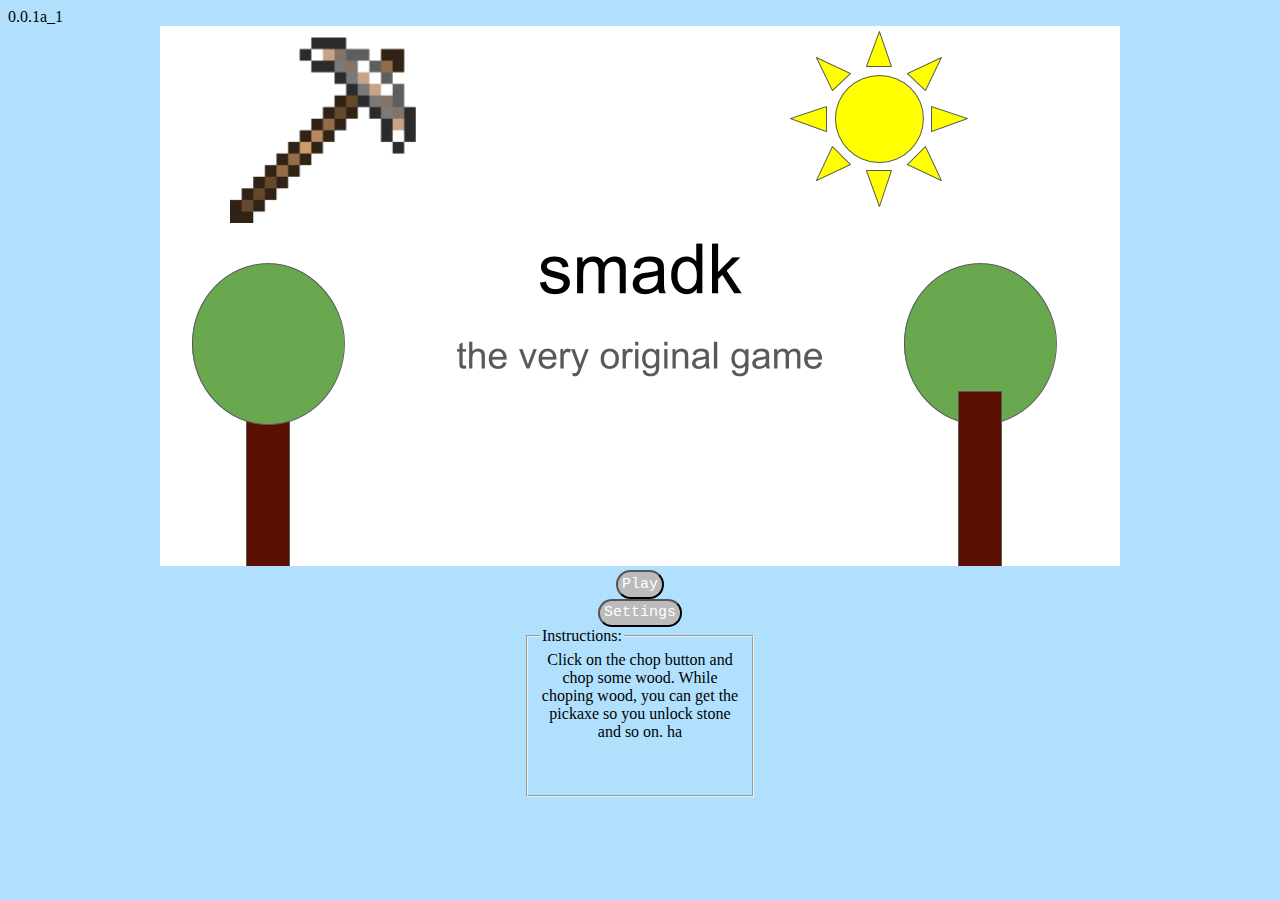
==== index.html @ 945d68f9 "Update index.html" ====
<!DOCTYPE html>
<html>

<head>
    0.0.1a_1
    <meta charset="utf-8">
    <meta name="viewport" content="width=device-width">
    <link rel='icon' href='favicon.ico' type='image/x-icon'/ >
    <title>SMADKv2</title>
    <link href="style.css" rel="stylesheet" type="text/css" />
</head>

<body>
    <audio autoplay loop>
<source src="start.mp3">
</audio>
    <center><img src="picture.png">
        <div id="startbutton" <script src="script.js">
            </script>
            <div id="startbutton">
                <input type="button" onclick="location.href='index1.html';" onclick="setTimeout(myFunction, 3000);" value="Play" class="action-buttons"></center>
    <center>
        <div id="settingbutton">
            <input type="button" onclick="location.href='settings.html';" onclick="setTimeout(myFunction, 3000);" value="Settings" class="action-buttons"></center>


    <div>
        <center>
            <fieldset>
                <legend>Instructions: </legend>
                Click on the chop button and chop some wood. While choping wood, you can get the pickaxe so you unlock stone and so on. ha</fieldset>
        </center>
    </div>

</body>

</html>
---- style.css ----
div {}

fieldset {
    display: inline-block;
    height: 150px;
    width: 200px;
    overflow: scroll;
}

.action-buttons {
    background-color: rgb(187, 187, 187);
    padding: .25em;
    border-radius: 15px;
    color: #fff;
    font-family: 'Courier New';
    font-size: 15px;
    text-decoration: none;
    transition: 200ms;
}

.action-buttons:hover {
    border-radius: 20px;
    background: #333;
    box-shadow: 0px 0px 1px #777;
}

.hidden {
    display: none;
}

body {
    background-color: #029dfd50;
}
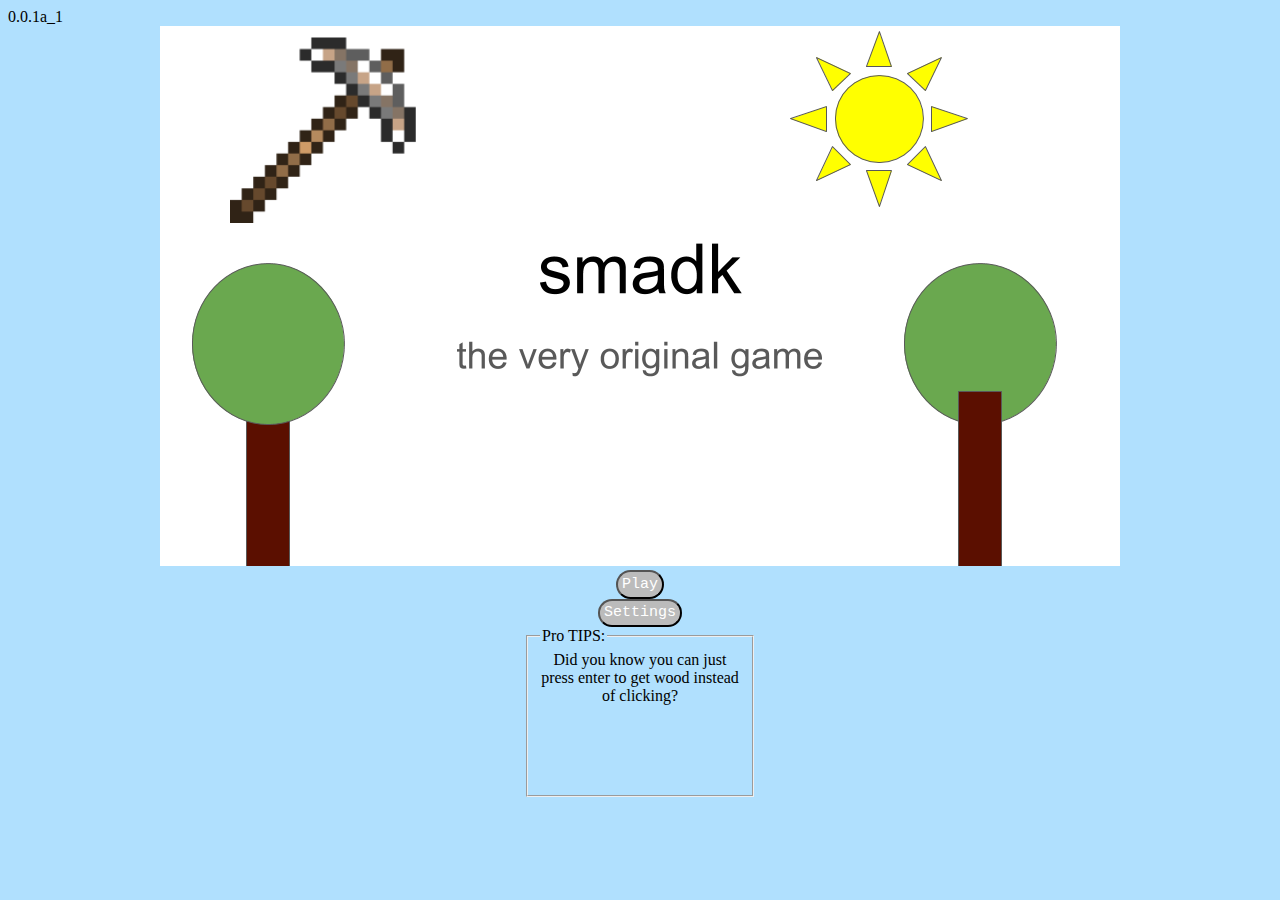
==== commit 4d1398bf: "Update index.html" ====
--- a/index.html
+++ b/index.html
@@ -6,7 +6,7 @@
     <meta charset="utf-8">
     <meta name="viewport" content="width=device-width">
     <link rel='icon' href='favicon.ico' type='image/x-icon'/ >
-    <title>SMADKv2</title>
+    <title>SMADKv2-Alpha</title>
     <link href="style.css" rel="stylesheet" type="text/css" />
 </head>
 
@@ -27,8 +27,8 @@
     <div>
         <center>
             <fieldset>
-                <legend>Instructions: </legend>
-                Click on the chop button and chop some wood. While choping wood, you can get the pickaxe so you unlock stone and so on. ha</fieldset>
+                <legend> Pro TIPS: </legend>
+                Did you know you can just press enter to get wood instead of clicking?</fieldset>
         </center>
     </div>
 
